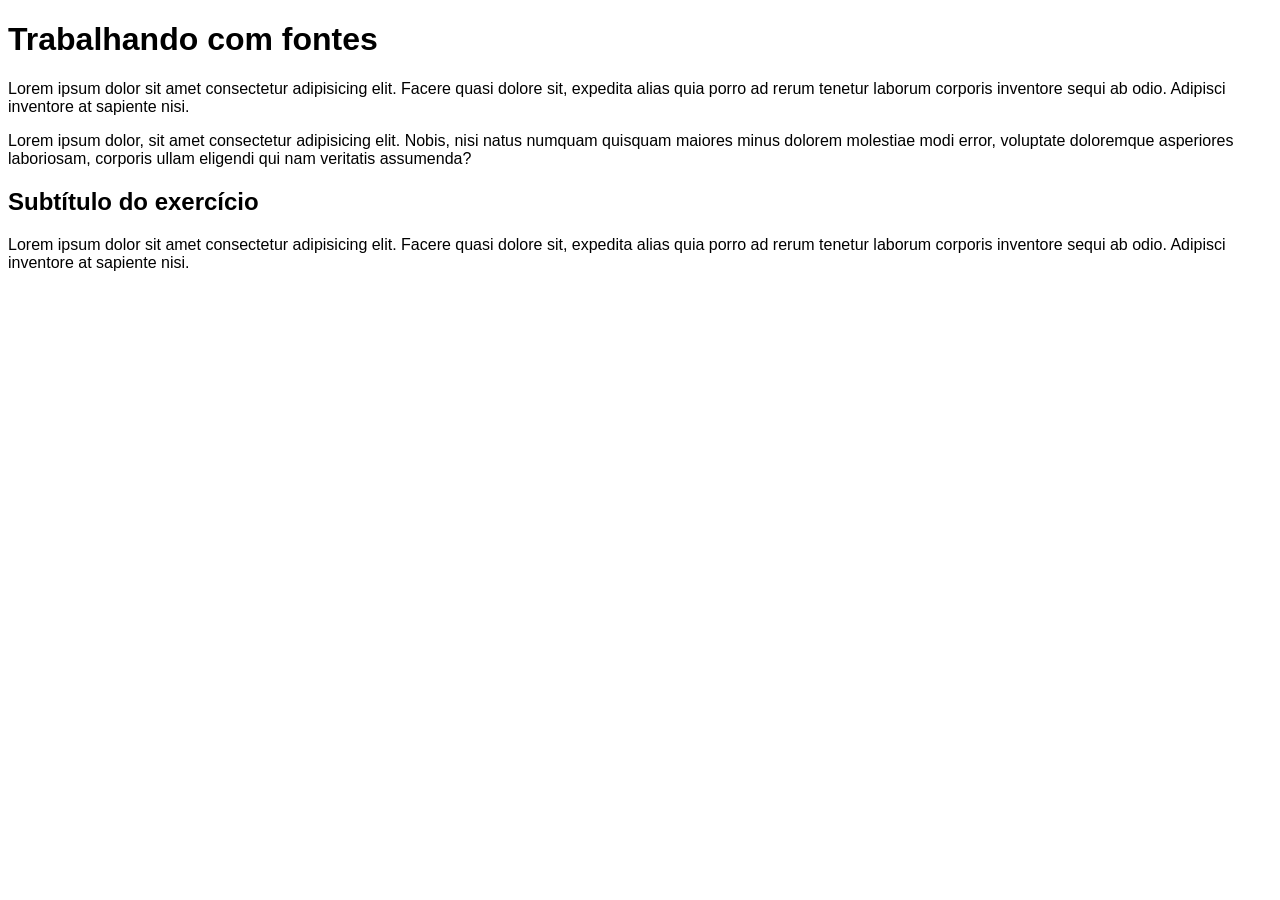
==== ex005/fonte.html @ f33ba185 "medidas absolutas, medidas relativas" ====
<!DOCTYPE html>
<html lang="pt">
<head>
    <meta charset="UTF-8">
    <meta name="viewport" content="width=device-width, initial-scale=1.0">
    <title>Fonte em css</title>
    <style>
        body {
            /* Medidas absolutas
            cm, mm, in, px, pt, pc */
            font-family: Arial, Helvetica, sans-serif;                    
            font-size: 16px;
            /* Medidas relativas */
            /* en, ex, rem, vw, vh, % */
        }

    </style>
</head>
<body>
    <h1>Trabalhando com fontes</h1>
    <p>Lorem ipsum dolor sit amet consectetur adipisicing elit. Facere quasi dolore sit, expedita alias quia porro ad rerum tenetur laborum corporis inventore sequi ab odio. Adipisci inventore at sapiente nisi.</p>
    <p>Lorem ipsum dolor, sit amet consectetur adipisicing elit. Nobis, nisi natus numquam quisquam maiores minus dolorem molestiae modi error, voluptate doloremque asperiores laboriosam, corporis ullam eligendi qui nam veritatis assumenda?</p>
    <h2>Subtítulo do exercício</h2>
    <p>Lorem ipsum dolor sit amet consectetur adipisicing elit. Facere quasi dolore sit, expedita alias quia porro ad rerum tenetur laborum corporis inventore sequi ab odio. Adipisci inventore at sapiente nisi.</p>
</body>
</html>
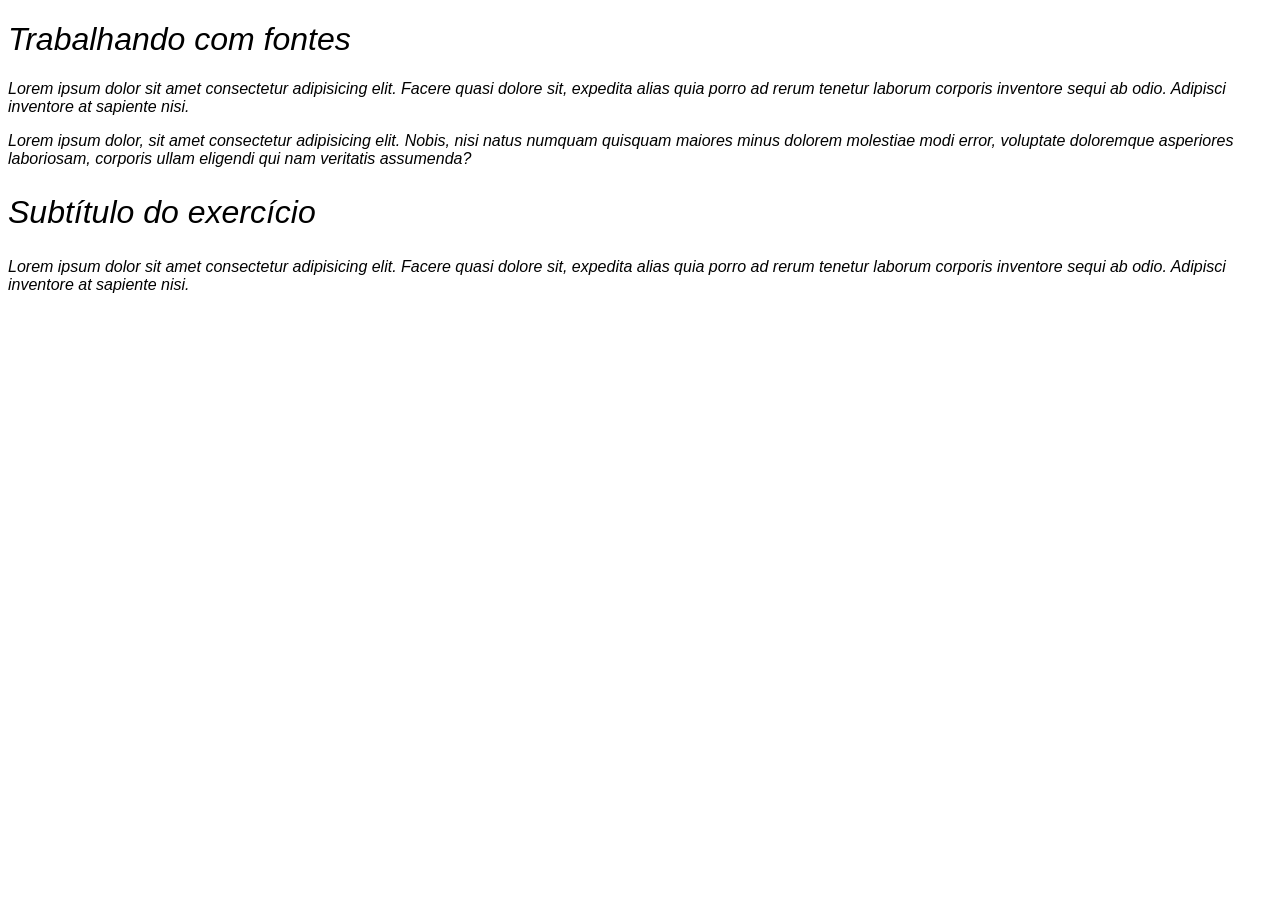
==== commit bc496b23: "aprendizado de uso de todas as font" ====
--- a/ex005/fonte.html
+++ b/ex005/fonte.html
@@ -10,10 +10,23 @@
             cm, mm, in, px, pt, pc */
             font-family: Arial, Helvetica, sans-serif;                    
             font-size: 16px;
+            font-weight: lighter;
+            font-style: italic;
             /* Medidas relativas */
             /* en, ex, rem, vw, vh, % */
         }
-
+        h1{
+            font-family:work sans, sans-serif;
+            font-size: 2rem;
+            font-weight: bolder;
+            font-style: italic;
+        }
+          h2{
+            font-family:work sans, sans-serif;
+            font-size: 2rem;
+            font-weight: bolder;
+            font-style: italic;
+        }
     </style>
 </head>
 <body>
